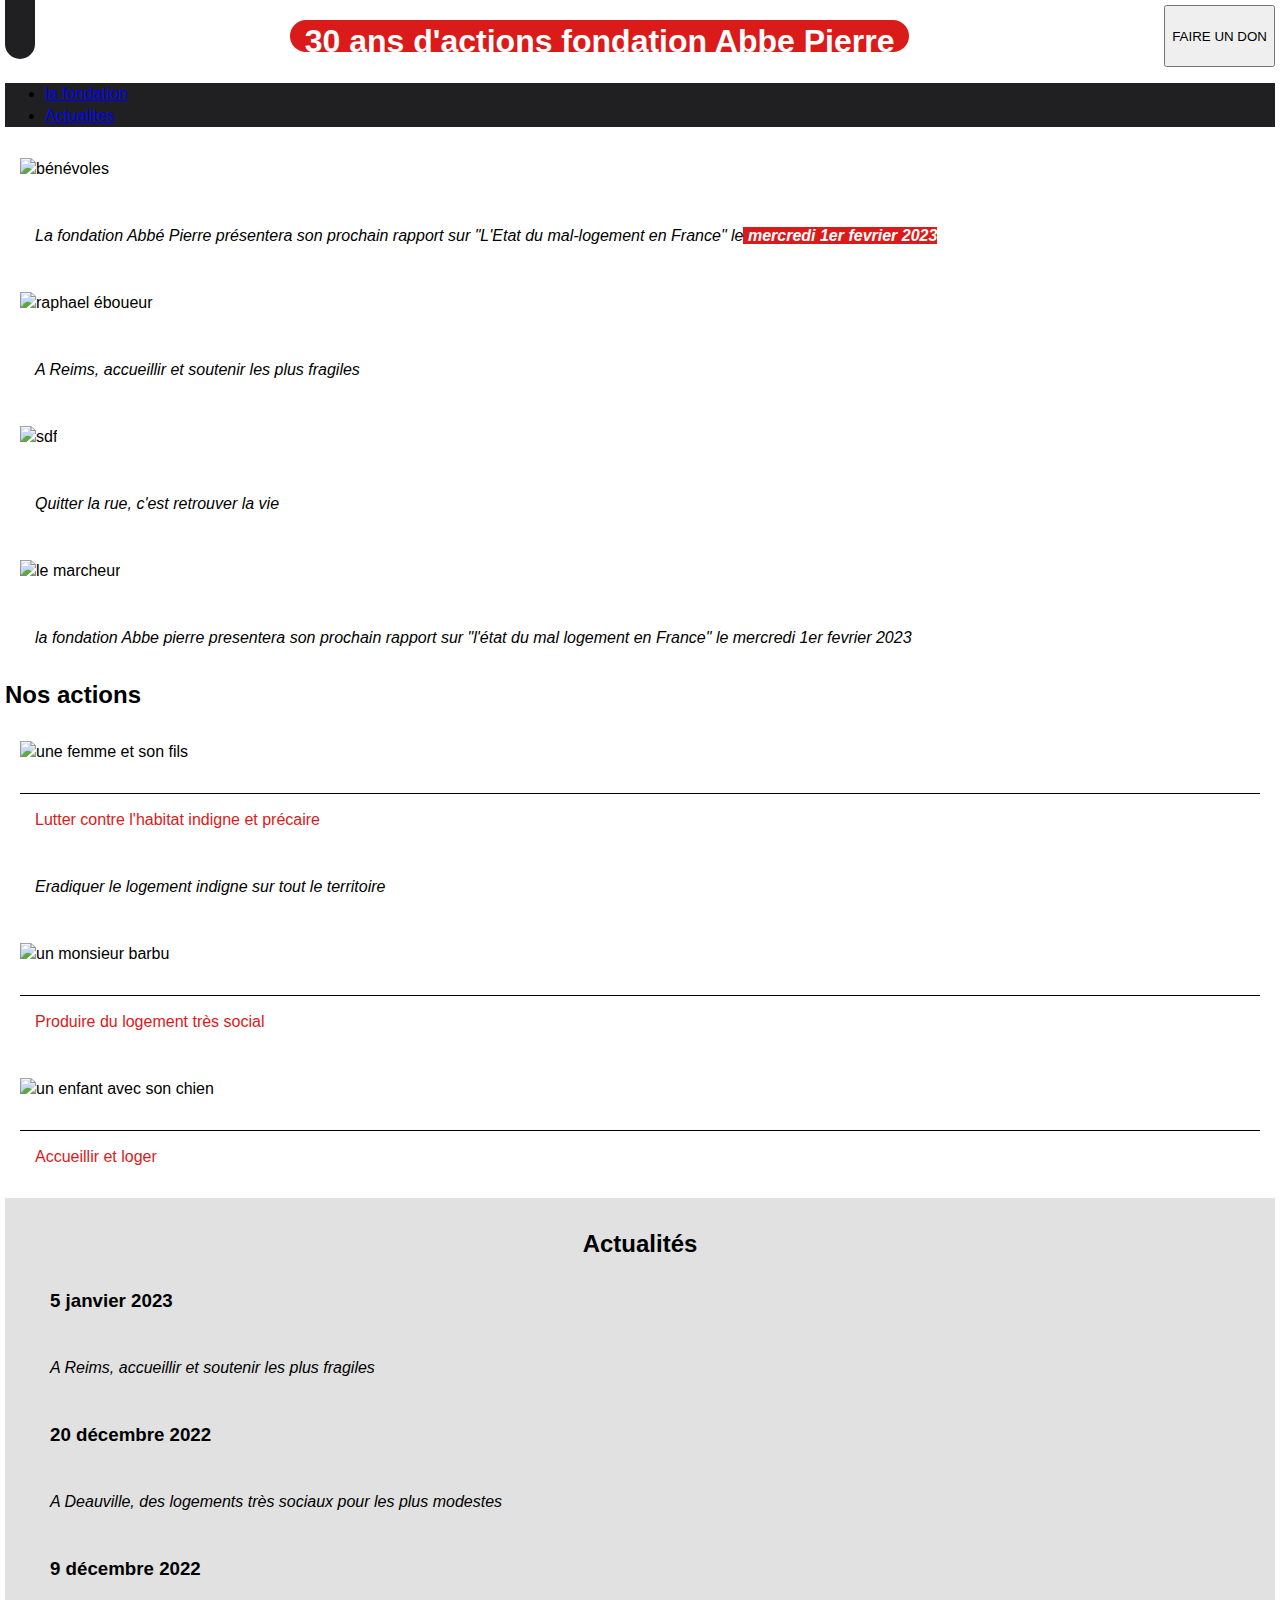
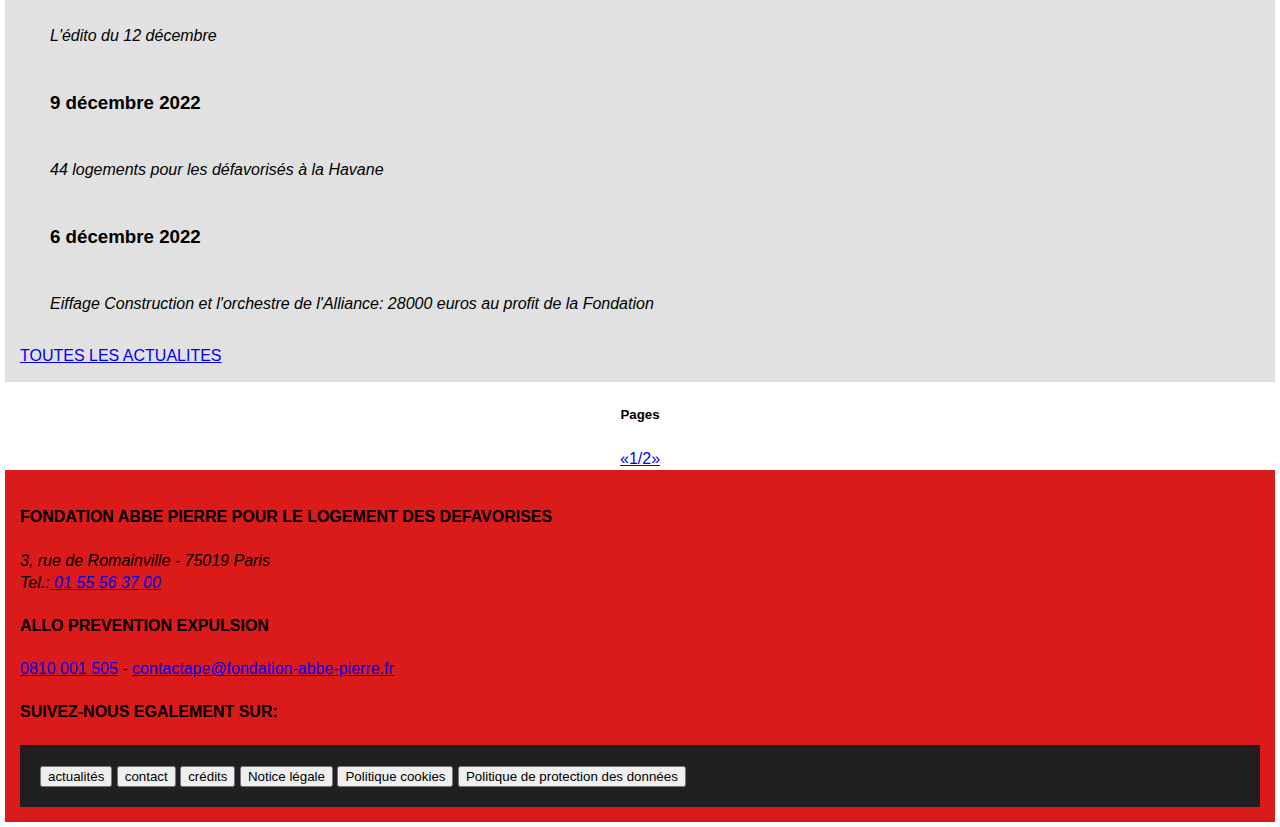
==== index.html @ cd75ee9a "modif lien bootstrap" ====
<!DOCTYPE html>
<html lang="fr">
<head>
    <meta charset="UTF-8">
    <meta http-equiv="X-UA-Compatible" content="IE=edge">
    <meta name="viewport" content="width=device-width, initial-scale=1.0">
    <meta name="description" content="association d'aide aux logements et à la réhabilitation">
    <title>la Fondation Abbé Pierre</title>
    <link rel="stylesheet" href="/Users/madvy/OneDrive/Documents/Developpeur Web/font awesome/
    fontawesome-free-6.2.0-web/css/all.min.css">
    <link rel="stylesheet" href="style.css">
    <link href="https://cdn.jsdelivr.net/npm/bootstrap@5.3.0-alpha1/dist/css/bootstrap.min.css"
     rel="stylesheet" integrity="sha384-GLhlTQ8iRABdZLl6O3oVMWSktQOp6b7In1Zl3/
     Jr59b6EGGoI1aFkw7cmDA6j6gD" crossorigin="anonymous">
</head>
<body>
    <header>
       <div><i class="fa-solid fa-hand-holding-heart"></i></div>
        <h1>30 ans d'actions fondation Abbe Pierre</h1>
        <button class="btn btn-primary btn-sm active" role="button" aria-pressed="true">
            FAIRE UN DON</button>
    </header>

    <nav class="container-xs">      
        <ul class="nav justify-content-center">
            <li class="nav-item"><a class="nav-link active" href="abp2.html" title="Accueil">
                la fondation</a></li>
            <li class="nav-item"><a class="nav-link active" href="lesactualites.html"
                 title="Actualites">Actualites</a></li>
        </ul>
    </nav>

    <main> 
        <img src="../../abp1.jfif"class="rounded mx-auto d-block" alt="bénévoles">
            <p>La fondation Abbé Pierre présentera son prochain rapport sur "L'Etat du
                mal-logement en France" le<strong> mercredi 1er fevrier 2023</strong>
            </p>
        <img src="../../abp2.jfif"class="rounded mx-auto d-block" alt="raphael éboueur">
            <p>A Reims, accueillir et soutenir les plus fragiles</p>
        <img src="../../abp3.jfif"class="rounded mx-auto d-block" alt="sdf">
            <p>Quitter la rue, c'est retrouver la vie</p>
        <img src="../../abp4.jfif"class="rounded mx-auto d-block" alt="le marcheur">
            <p>la fondation Abbe pierre presentera son prochain rapport sur "l'état du mal
            logement en France" le mercredi  1er fevrier 2023
            </p>
        
        <h2 >Nos actions</h2>
            <img src="../../abp5.jfif" class="rounded mx-auto d-block" alt="une femme et son fils">
                <p class="nos-actions">Lutter contre l'habitat indigne et précaire</p>
                <p>Eradiquer le logement indigne sur tout le territoire</p>
            <img src="../../abp6.jfif" class="rounded mx-auto d-block" alt="un monsieur barbu">
                <p class="nos-actions">Produire du logement très social</p>
            <img src="../../abp7.jfif" class="rounded mx-auto d-block" alt="un enfant avec son
             chien">
                <p class="nos-actions">Accueillir et loger</p>
    </main>

    <aside> 
        <h2>Actualités</h2>
            <h3>5 janvier 2023</h3>
                 <p>A Reims, accueillir et soutenir les plus fragiles</p>
            <h3>20 décembre 2022</h3>
                <p>A Deauville, des logements très sociaux pour les plus modestes</p>
            <h3>9 décembre 2022</h3>
                <p>L'édito du 12 décembre</p>
            <h3>9 décembre 2022</h3>
                <p>44 logements pour les défavorisés à la Havane</p>
            <h3>6 décembre 2022</h3>
                <p>Eiffage Construction et l'orchestre de l'Alliance: 28000 euros
                   au profit de la Fondation</p>
                    <a href="lesactualites.html"class="btn btn-primary btn-sm active" role="button"
                     aria-pressed="true">TOUTES LES ACTUALITES</a>
    </aside>
    <h5 class="pagi">Pages</h5>
    <div class="pagi">
        <a href="#">&laquo;</a>
        <a href="abp2.html">1/</a>
        <a href="lesactualites.html">2</a>
        <a href="#">&raquo;</a>
    </div>

    <footer>
        <h4>FONDATION ABBE PIERRE POUR LE LOGEMENT DES DEFAVORISES</h4>
            <address>3, rue de Romainville - 75019 Paris<br>Tel.:<a href="tel:0155563700">
            01 55 56 37 00</a>
            </address>
        <h4>ALLO PREVENTION EXPULSION</h4>
            <a href="tel:0810001505">0810 001 505</a> -
            <a href="mailto:contactape@fondation-abbe-pierre.fr">contactape@fondation-abbe-pierre.fr
            </a>
        <br>
        <h4>SUIVEZ-NOUS EGALEMENT SUR:</h4>
            <i class="fa-brands fa-facebook"></i><i class="fa-brands fa-linkedin"></i>
            <i class="fa-brands fa-youtube"></i><i class="fa-brands fa-instagram"></i>
            <i class="fa-brands fa-twitter"></i>

        <section class="notice">
            <button>actualités</button>
            <button>contact</button>
            <button>crédits</button>
            <button>Notice légale</button>
            <button>Politique cookies</button>
            <button>Politique de protection des données</button>
        </section>
    </footer>
    <script src="https://cdn.jsdelivr.net/npm/bootstrap@5.3.0-alpha1/dist/js/bootstrap.bundle.min.js"
     integrity="sha384-w76AqPfDkMBDXo30jS1Sgez6pr3x5MlQ1ZAGC+nuZB+EYdgRZgiwxhTBTkF7CXvN"
      crossorigin="anonymous"></script>
</body>
</html>
---- style.css ----
body{font-family: arial, sans-serif;
font-size: 16px;
line-height: 22px;
margin: 5px;
}

h2>img{display: flex;
    justify-content: center;}

img {height: 300px;
    width: 500px;
    margin: 15px;}


/* pour les appareil au-dela de 320px*/
@media only screen and(min-width: 320px){

    body{font-size:2rem;}
    }

    /* pour les appareil au-dela de 768px*/
@media only screen and(min-width: 768px){

    body{font-size:2.5rem;}
    }

/* pour les écrans en dessous de 500px*/
@media (max-width: 500px){
    nav,aside,footer{display: flex;
    height: auto;}
}

.fa-hand-holding-heart {margin: 0PX;
    padding: 15PX;
    text-align: center;
    height: 100px;width: 100px;
    font-size: 50px;
    color: white;
    background-color: rgb(32, 32, 35);
    border-radius: 45px;
    }

header {display: flex;
justify-content: space-between;
width: auto;}

header>h1 {background-color: rgb(219, 26, 26); 
    font-style:normal;color:white;
    text-align: center;
    margin: 15px;
    padding-top: 10px;
    padding-left: 15PX;
    padding-right: 15px;
    border-radius: 45px ;
}

main>p {padding-left: 15px;}


nav{background-color:rgb(32, 32, 35);
}

h3,p {margin: 15px;
        padding: 15px;}

p {font-style: italic;}

strong {background-color: rgb(219, 26, 26);
font-weight: bold; color: white;}

.nos-actions {border-top: 0.1rem solid black;
padding: 15px;
font-style: normal; color:rgb(219,26,26);}

.pagi {display: flex;
        justify-content: center;}

aside {background-color: rgb(225, 225, 225);}

aside>h2 {display: flex;
            justify-content: center;}

p>button{display: flex;
    justify-content: center;}

.b-actu {background-color: rgb(0, 119, 255);
        font-style: normal; color: white;}

footer{background-color:rgb(219,26,26);}

aside,footer {padding: 15px;}

.notice{background-color:rgb(32, 32, 35);
        padding:20px;}
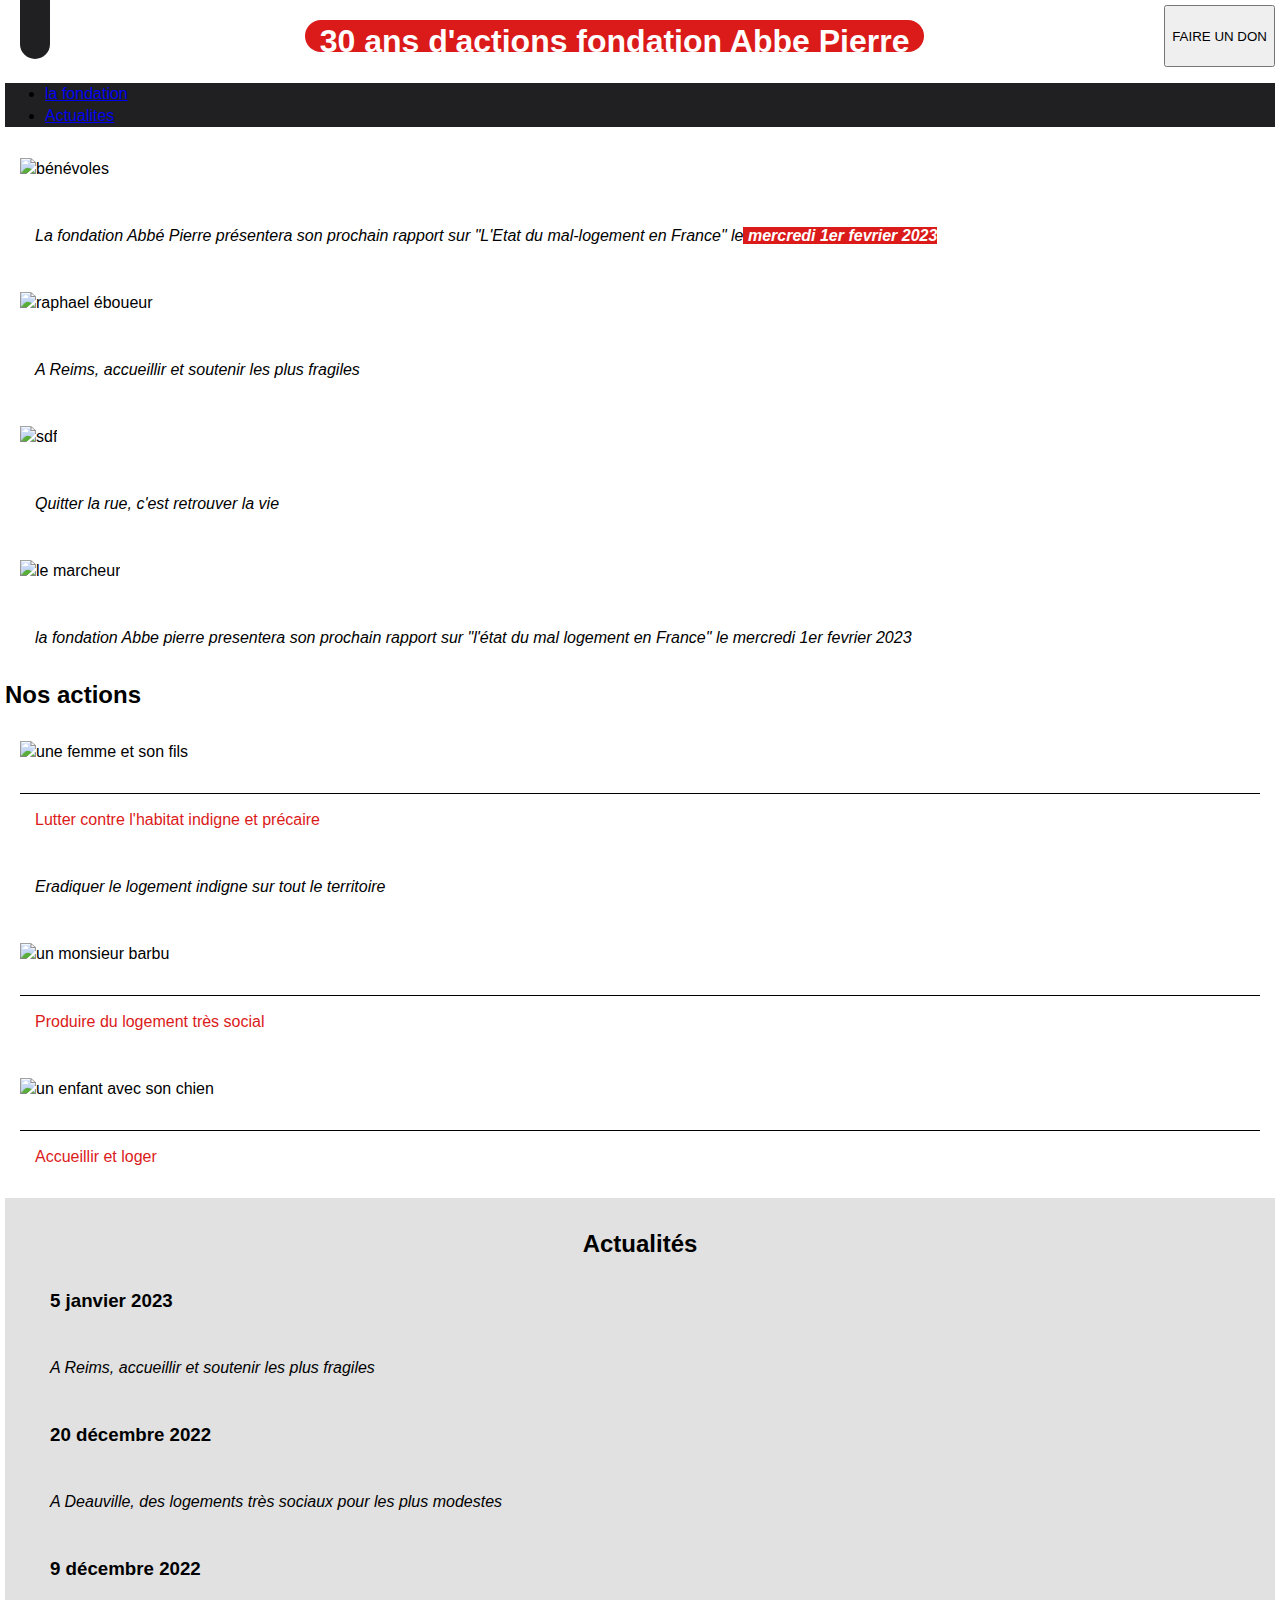
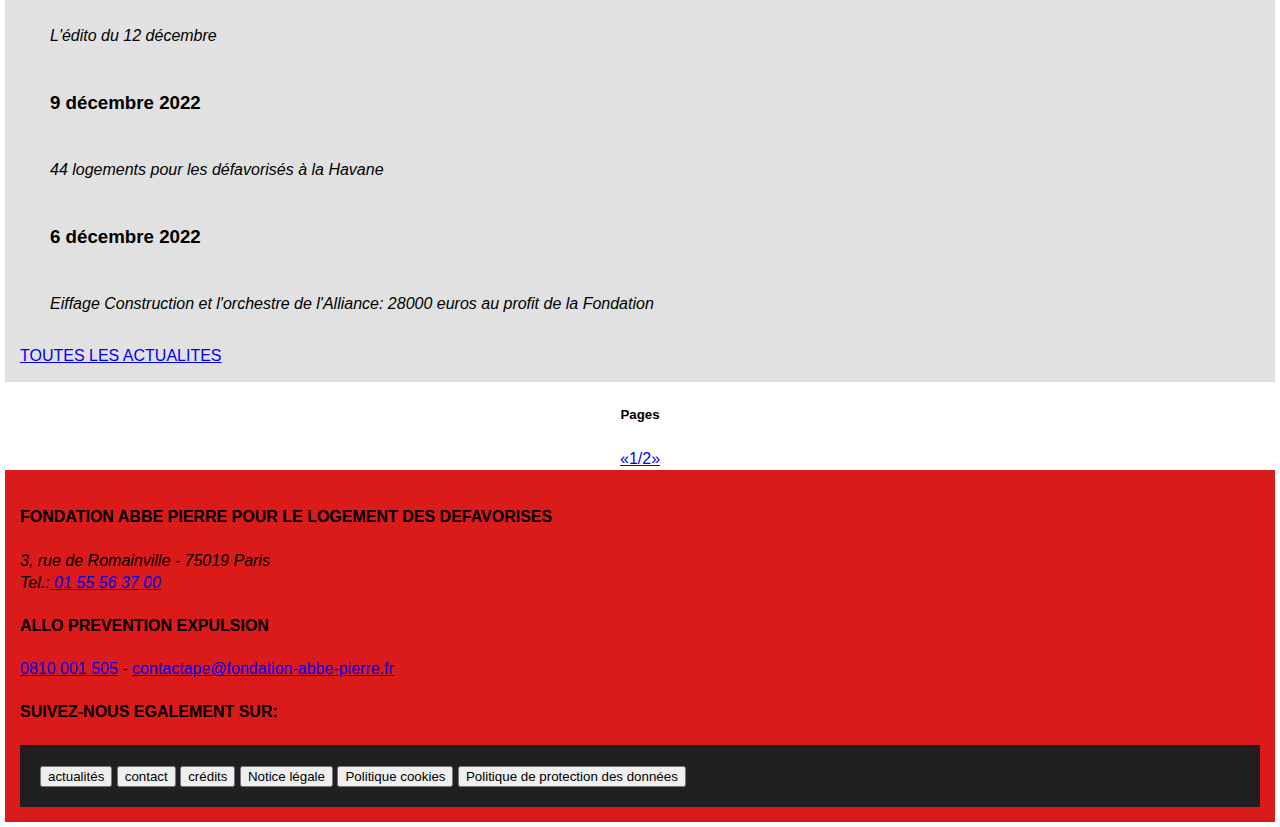
==== commit 29c4f037: "chemin absolu des src" ====
--- a/index.html
+++ b/index.html
@@ -6,12 +6,12 @@
     <meta name="viewport" content="width=device-width, initial-scale=1.0">
     <meta name="description" content="association d'aide aux logements et à la réhabilitation">
     <title>la Fondation Abbé Pierre</title>
-    <link rel="stylesheet" href="/Users/madvy/OneDrive/Documents/Developpeur Web/font awesome/
-    fontawesome-free-6.2.0-web/css/all.min.css">
+    <link rel="stylesheet" href="/Users/madvy/OneDrive/Documents/Developpeur Web/font awesome/ontawesome-free-6.2.0-web/css/all.min.css">
     <link rel="stylesheet" href="style.css">
     <link href="https://cdn.jsdelivr.net/npm/bootstrap@5.3.0-alpha1/dist/css/bootstrap.min.css"
-     rel="stylesheet" integrity="sha384-GLhlTQ8iRABdZLl6O3oVMWSktQOp6b7In1Zl3/
-     Jr59b6EGGoI1aFkw7cmDA6j6gD" crossorigin="anonymous">
+     rel="stylesheet"
+     integrity="sha384-GLhlTQ8iRABdZLl6O3oVMWSktQOp6b7In1Zl3/Jr59b6EGGoI1aFkw7cmDA6j6gD"
+     crossorigin="anonymous">
 </head>
 <body>
     <header>
@@ -31,26 +31,33 @@
     </nav>
 
     <main> 
-        <img src="../../abp1.jfif"class="rounded mx-auto d-block" alt="bénévoles">
+        <img src="https://association-abp.netlify.app/abp1.jpg"
+        class="rounded mx-auto d-block" alt="bénévoles">
             <p>La fondation Abbé Pierre présentera son prochain rapport sur "L'Etat du
                 mal-logement en France" le<strong> mercredi 1er fevrier 2023</strong>
             </p>
-        <img src="../../abp2.jfif"class="rounded mx-auto d-block" alt="raphael éboueur">
+        <img src="https://association-abp.netlify.app/abp2.jpg"
+        class="rounded mx-auto d-block" alt="raphael éboueur">
             <p>A Reims, accueillir et soutenir les plus fragiles</p>
-        <img src="../../abp3.jfif"class="rounded mx-auto d-block" alt="sdf">
+        <img src="https://association-abp.netlify.app/abp3.jpg"
+        class="rounded mx-auto d-block" alt="sdf">
             <p>Quitter la rue, c'est retrouver la vie</p>
-        <img src="../../abp4.jfif"class="rounded mx-auto d-block" alt="le marcheur">
+        <img src="https://association-abp.netlify.app/abp4.jpg"
+        class="rounded mx-auto d-block" alt="le marcheur">
             <p>la fondation Abbe pierre presentera son prochain rapport sur "l'état du mal
             logement en France" le mercredi  1er fevrier 2023
             </p>
         
         <h2 >Nos actions</h2>
-            <img src="../../abp5.jfif" class="rounded mx-auto d-block" alt="une femme et son fils">
+            <img src="https://association-abp.netlify.app/abp5.jpg" 
+            class="rounded mx-auto d-block" alt="une femme et son fils">
                 <p class="nos-actions">Lutter contre l'habitat indigne et précaire</p>
                 <p>Eradiquer le logement indigne sur tout le territoire</p>
-            <img src="../../abp6.jfif" class="rounded mx-auto d-block" alt="un monsieur barbu">
+            <img src="https://association-abp.netlify.app/abp6.jpg" 
+            class="rounded mx-auto d-block" alt="un monsieur barbu">
                 <p class="nos-actions">Produire du logement très social</p>
-            <img src="../../abp7.jfif" class="rounded mx-auto d-block" alt="un enfant avec son
+            <img src="https://association-abp.netlify.app/abp7.jpg"
+             class="rounded mx-auto d-block" alt="un enfant avec son
              chien">
                 <p class="nos-actions">Accueillir et loger</p>
     </main>
--- a/style.css
+++ b/style.css
@@ -24,16 +24,10 @@
     body{font-size:2.5rem;}
     }
 
-/* pour les écrans en dessous de 500px*/
-@media (max-width: 500px){
-    nav,aside,footer{display: flex;
-    height: auto;}
-}
-
-.fa-hand-holding-heart {margin: 0PX;
+.fa-hand-holding-heart {margin: 15PX;
     padding: 15PX;
     text-align: center;
-    height: 100px;width: 100px;
+    height:250px;width:250px;
     font-size: 50px;
     color: white;
     background-color: rgb(32, 32, 35);
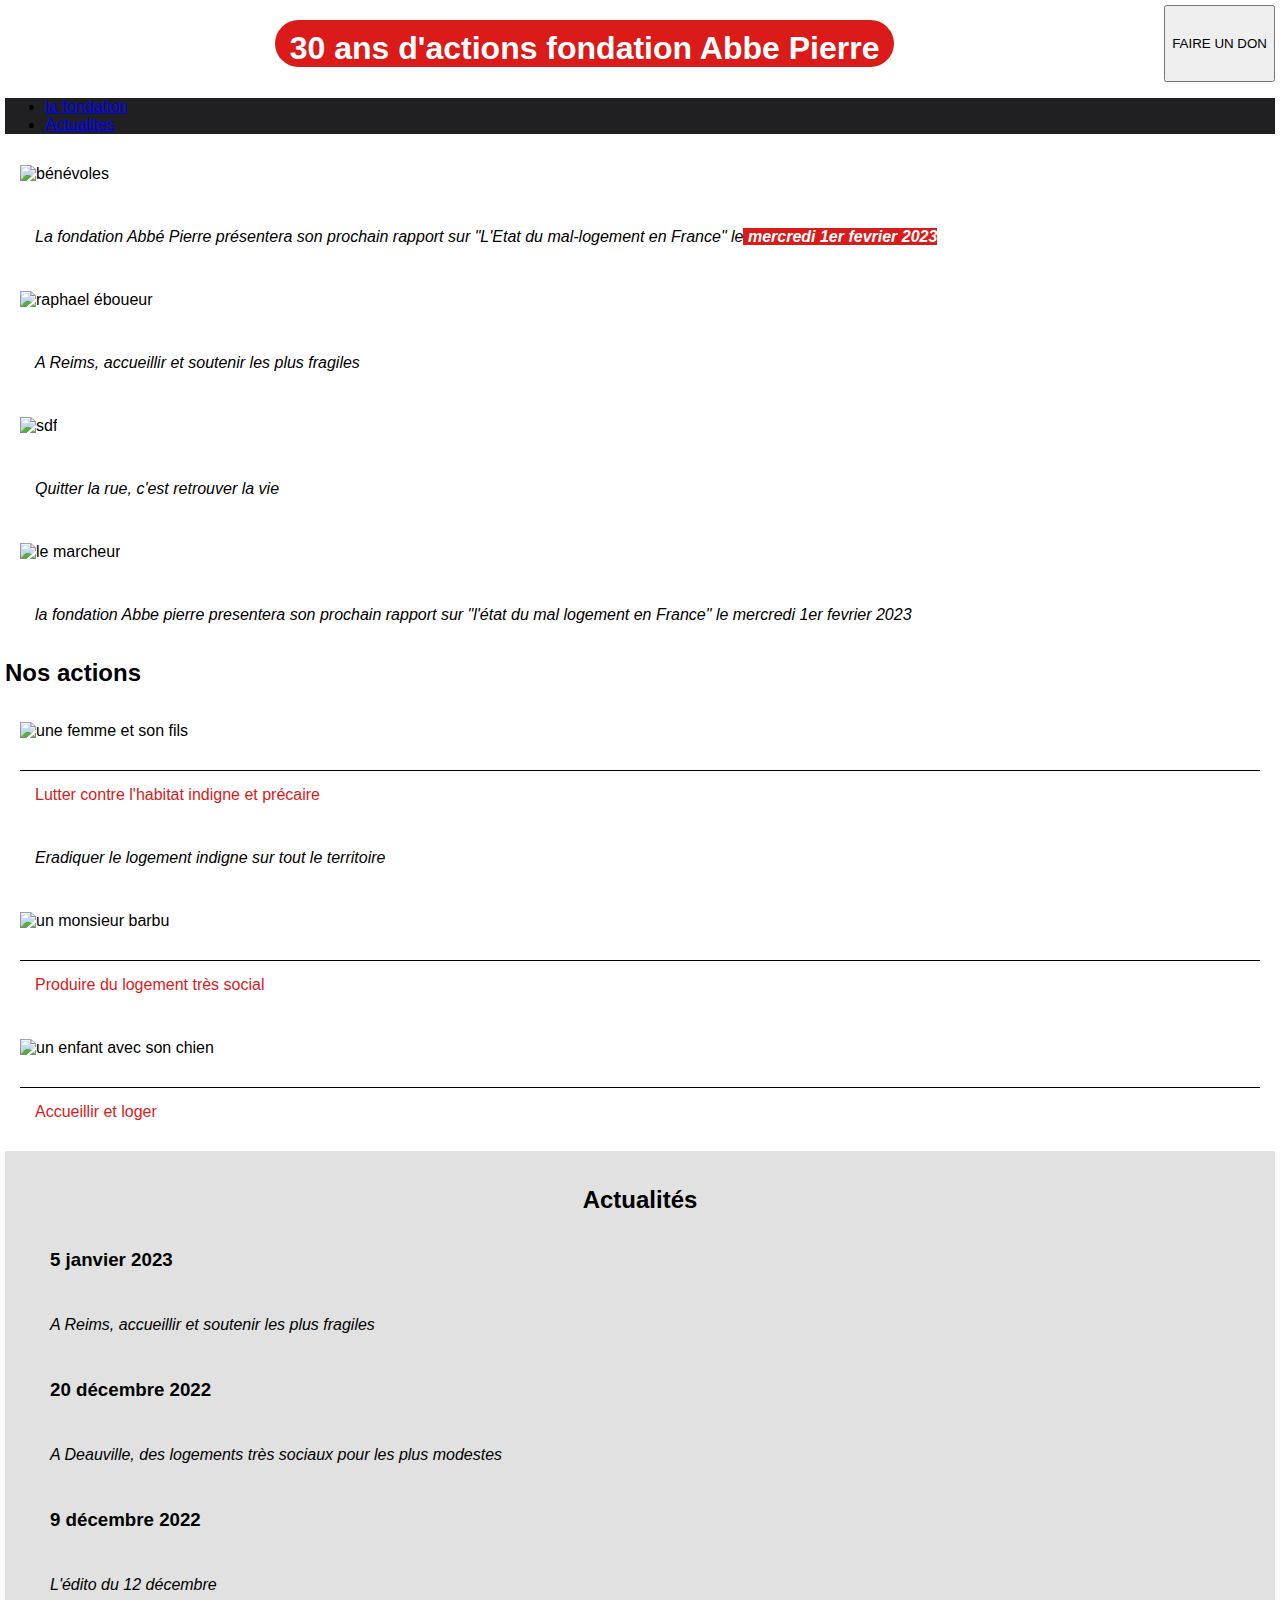
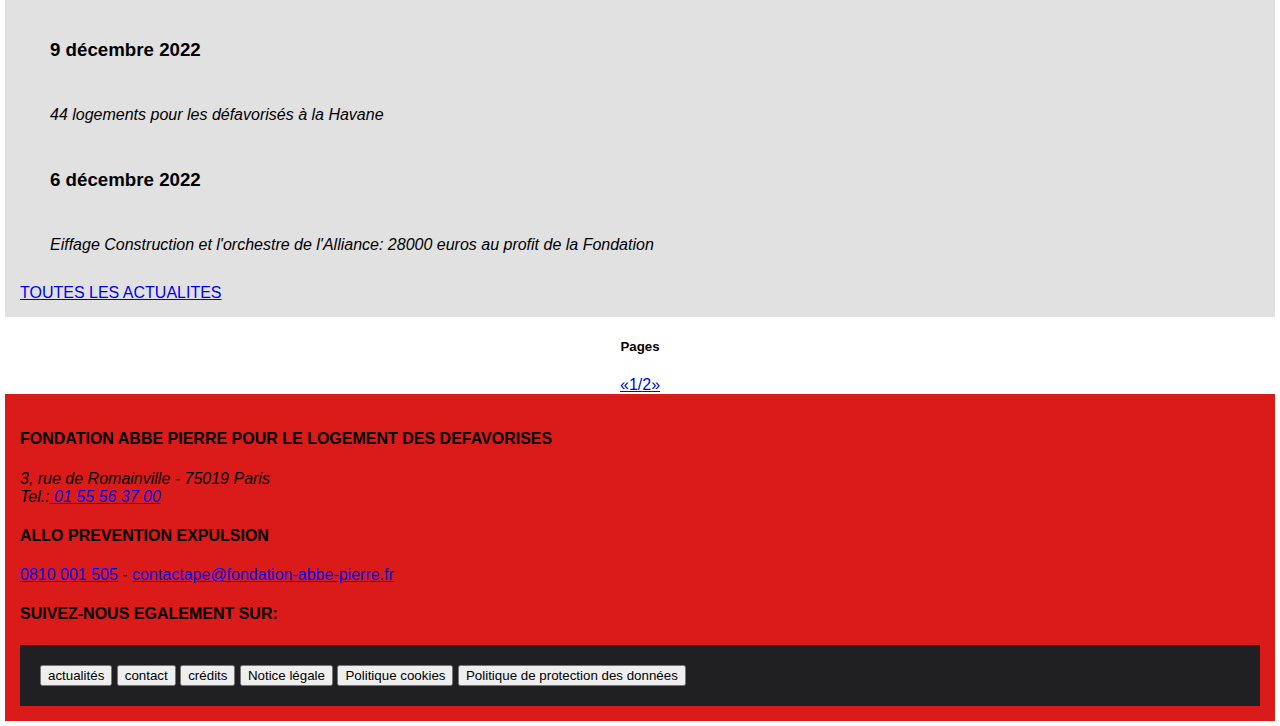
==== commit 8c36e990: "correction finale1" ====
--- a/index.html
+++ b/index.html
@@ -6,7 +6,7 @@
     <meta name="viewport" content="width=device-width, initial-scale=1.0">
     <meta name="description" content="association d'aide aux logements et à la réhabilitation">
     <title>la Fondation Abbé Pierre</title>
-    <link rel="stylesheet" href="/Users/madvy/OneDrive/Documents/Developpeur Web/font awesome/ontawesome-free-6.2.0-web/css/all.min.css">
+    <script src="https://kit.fontawesome.com/278710f835.js" crossorigin="anonymous"></script>
     <link rel="stylesheet" href="style.css">
     <link href="https://cdn.jsdelivr.net/npm/bootstrap@5.3.0-alpha1/dist/css/bootstrap.min.css"
      rel="stylesheet"
--- a/style.css
+++ b/style.css
@@ -1,13 +1,12 @@
 body{font-family: arial, sans-serif;
 font-size: 16px;
-line-height: 22px;
 margin: 5px;
 }
 
 h2>img{display: flex;
     justify-content: center;}
 
-img {height: 300px;
+img {height: 350px;
     width: 500px;
     margin: 15px;}
 
@@ -22,21 +21,18 @@
 @media only screen and(min-width: 768px){
 
     body{font-size:2.5rem;}
-    }
+}
+    /* config sous les 500px*/
+@media screen and(max-width:500px) {
+nav,footer{margin: 0;}
 
-.fa-hand-holding-heart {margin: 15PX;
-    padding: 15PX;
-    text-align: center;
-    height:250px;width:250px;
-    font-size: 50px;
-    color: white;
-    background-color: rgb(32, 32, 35);
-    border-radius: 45px;
-    }
+.iconF {display: none;}
+    
+}
+
 
 header {display: flex;
-justify-content: space-between;
-width: auto;}
+justify-content: space-between;}
 
 header>h1 {background-color: rgb(219, 26, 26); 
     font-style:normal;color:white;
@@ -45,7 +41,7 @@
     padding-top: 10px;
     padding-left: 15PX;
     padding-right: 15px;
-    border-radius: 45px ;
+    border-radius: 45px;
 }
 
 main>p {padding-left: 15px;}
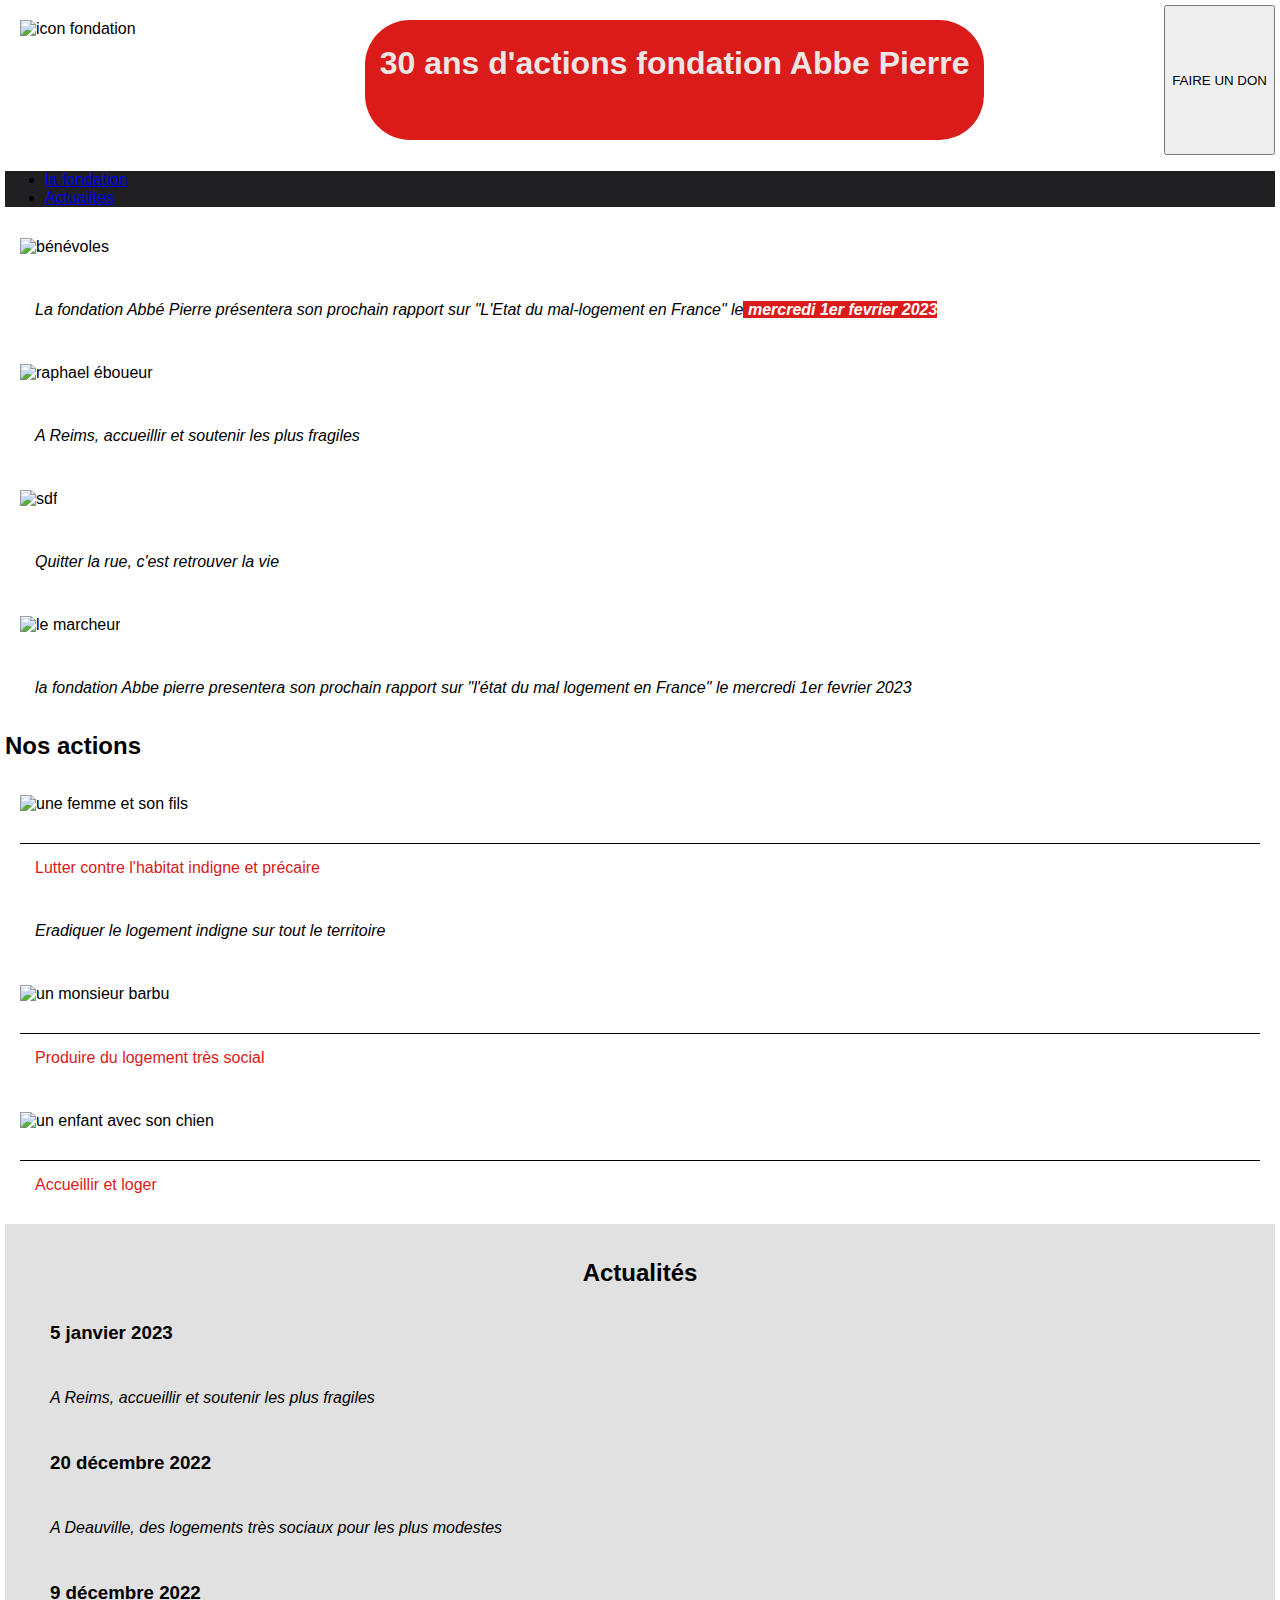
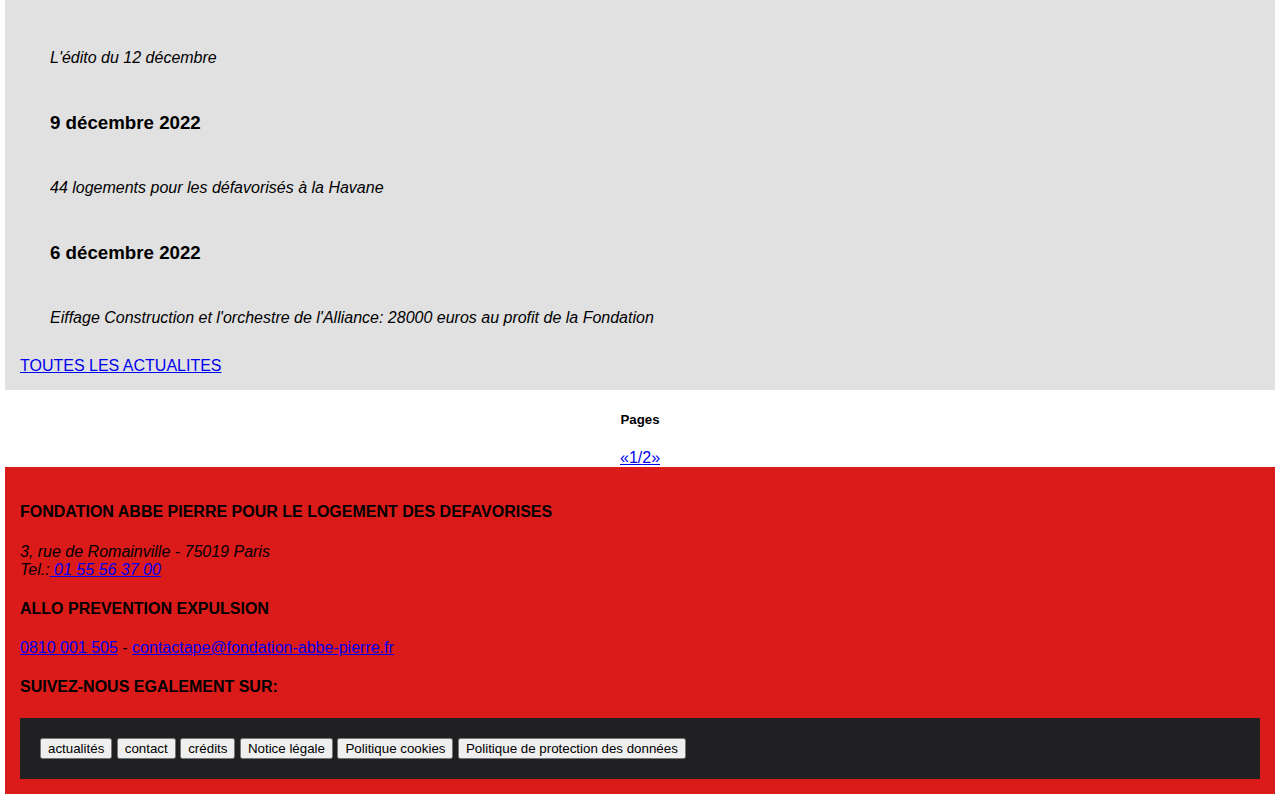
==== commit 4d0a43ba: "correction finale2" ====
--- a/index.html
+++ b/index.html
@@ -14,11 +14,11 @@
      crossorigin="anonymous">
 </head>
 <body>
-    <header>
-       <div><i class="fa-solid fa-hand-holding-heart"></i></div>
+    <header class="text-center">
+       <img src="https://association-abp.netlify.app/icon.jpg" class="iconF" alt="icon fondation">
         <h1>30 ans d'actions fondation Abbe Pierre</h1>
-        <button class="btn btn-primary btn-sm active" role="button" aria-pressed="true">
-            FAIRE UN DON</button>
+            <button class="btn btn-primary btn-sm active" role="button" aria-pressed="true">
+                FAIRE UN DON</button>
     </header>
 
     <nav class="container-xs">      
--- a/style.css
+++ b/style.css
@@ -8,8 +8,10 @@
 
 img {height: 350px;
     width: 500px;
-    margin: 15px;}
+margin: 15px;}
 
+.iconF{height: 150px;
+        width: 150px;}
 
 /* pour les appareil au-dela de 320px*/
 @media only screen and(min-width: 320px){
@@ -32,13 +34,15 @@
 
 
 header {display: flex;
+    height: 150px;
 justify-content: space-between;}
 
-header>h1 {background-color: rgb(219, 26, 26); 
-    font-style:normal;color:white;
+h1 {background-color: rgb(219, 26, 26); 
+    font-style:normal;
     text-align: center;
+    color: rgb(240, 229, 229);
     margin: 15px;
-    padding-top: 10px;
+    padding-top: 25px;
     padding-left: 15PX;
     padding-right: 15px;
     border-radius: 45px;
